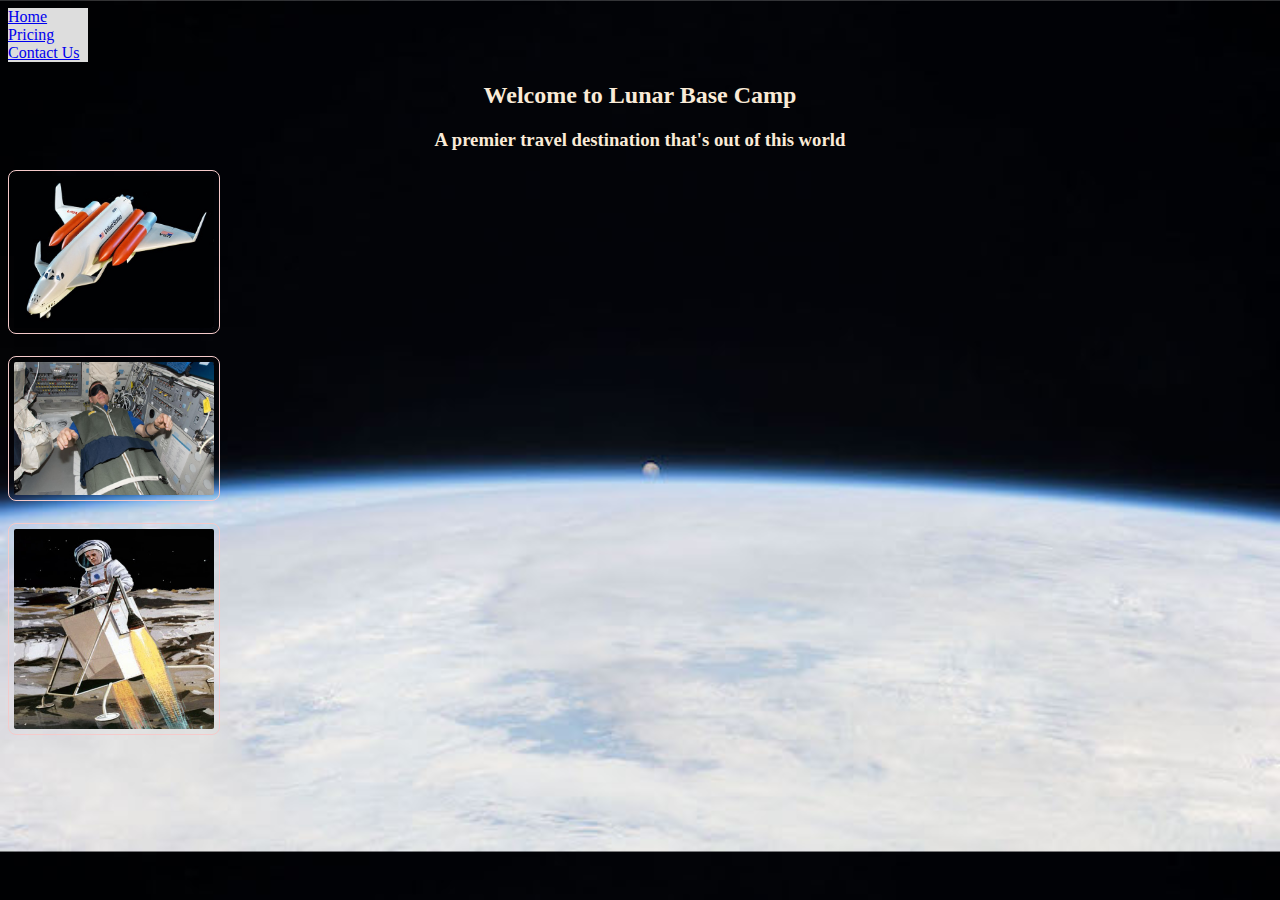
==== index.html @ fe5dda64 "change name of main-page.html to index.html" ====
<!DOCTYPE html>
<html lang="EN-US">
  <head>
    <link href="css/main-styles.css" rel="stylesheet"  type="text/css">
    <title>Lunar Base Camp</title>
  </head>
  <body>
    <ul>
      <li><a href="main-page.html">Home</a></li>
      <li><a href="pricing.html">Pricing</a></li>
      <li><a href="contact-info.html">Contact Us</a></li>
    </ul>
    <h2>Welcome to Lunar Base Camp</h2>
    <h3>A premier travel destination that's out of this world</h3>
    <a href="../../travel-arrangements.html">
      <img src="../images/travel-icon.jpg" alt="Travel" class="center"></a>
      <br>
      <br>
    <a href="../../accommodations.html">
      <img src="../images/sleep-icon.jpg" alt="Accommodations" class="center"></a>
      <br>
      <br>
    <a href="../../activities.html">
      <img src="../images/activities-icon.png" alt="Activities" class="center"></a>
      <br>
      <br>
  </body>
</html>
---- css/main-styles.css ----
body {
  background-image: url("../../images/nyberg_moon.jpg") ;
  background-size: cover;
}
h2, h3 {
  color: antiquewhite;
  text-align: center;
}

ul {
  list-style-type: none;
  color: antiquewhite;
  text-align: justify;
  margin: 0;
  padding: 0;
  width: 80px;
}

li a {
  display: block;
  background-color: #dddddd;
}

img {
  border: 1px solid rgb(245, 202, 202);
  border-radius: 8px;
  padding: 5px;
  max-height: 200px;
  max-width: 200px;
}

img:hover {
  box-shadow: 0 0 2px 1px rgba(234, 238, 240, 0.5);
}

.center {
  display: inline-block;
  margin-left: auto;
  margin-right: auto;
  width: 50%;
}
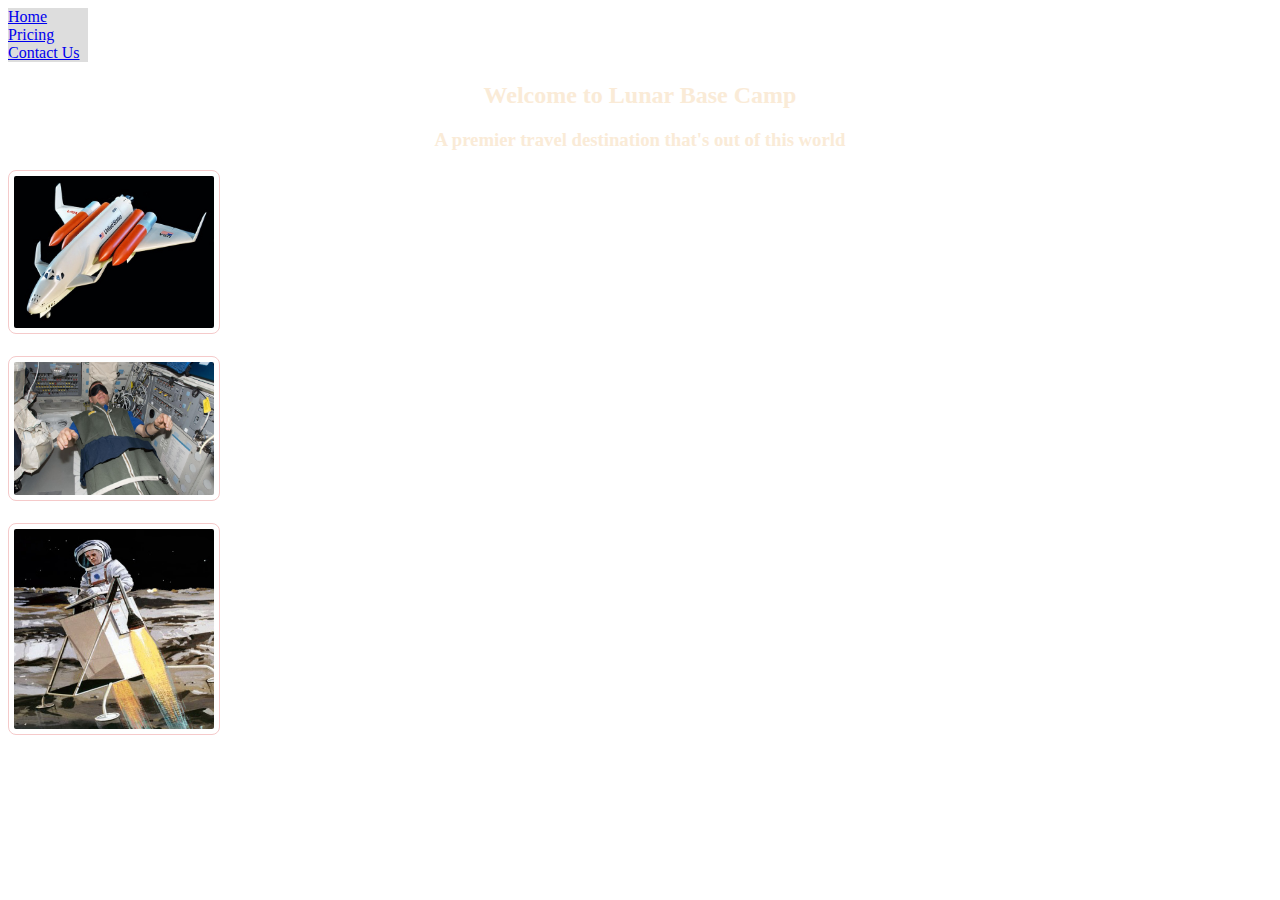
==== commit d78f3bf0: "change hyperlinks to main-page.html to index.html" ====
--- a/index.html
+++ b/index.html
@@ -6,7 +6,7 @@
   </head>
   <body>
     <ul>
-      <li><a href="main-page.html">Home</a></li>
+      <li><a href="index.html">Home</a></li>
       <li><a href="pricing.html">Pricing</a></li>
       <li><a href="contact-info.html">Contact Us</a></li>
     </ul>
--- a/css/main-styles.css
+++ b/css/main-styles.css
@@ -1,5 +1,5 @@
 body {
-  background-image: url("../../images/nyberg_moon.jpg") ;
+  background-image: url("../resort-website/images/nyberg_moon.jpg") ;
   background-size: cover;
 }
 h2, h3 {
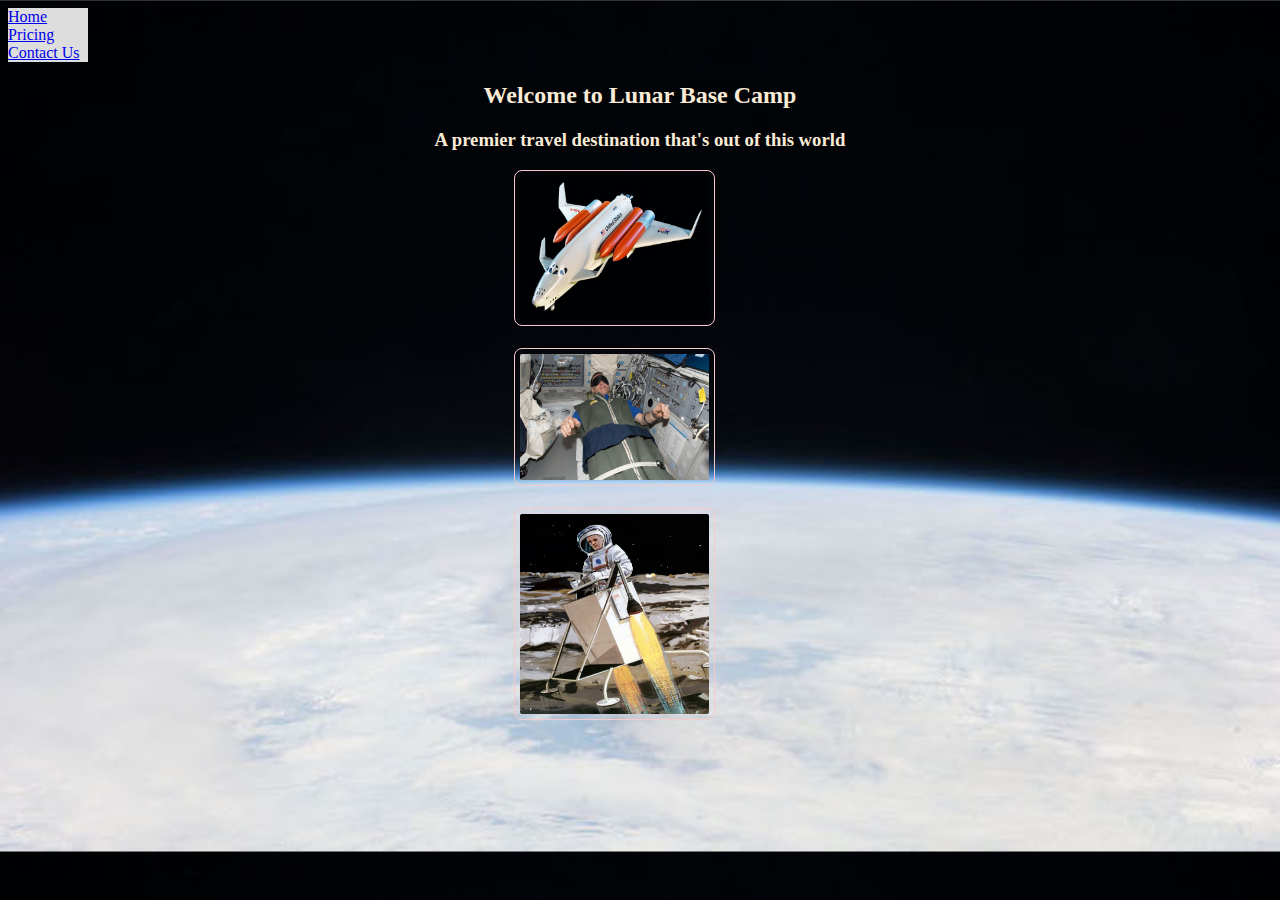
==== commit 7198af75: "fix background image source" ====
--- a/index.html
+++ b/index.html
@@ -5,6 +5,12 @@
     <title>Lunar Base Camp</title>
   </head>
   <body>
+    <style>
+      body {
+        background-image: url(./images/nyberg_moon.jpg);
+        background-size: cover;
+      }
+    </style>
     <ul>
       <li><a href="index.html">Home</a></li>
       <li><a href="pricing.html">Pricing</a></li>
@@ -12,17 +18,19 @@
     </ul>
     <h2>Welcome to Lunar Base Camp</h2>
     <h3>A premier travel destination that's out of this world</h3>
-    <a href="../../travel-arrangements.html">
-      <img src="../images/travel-icon.jpg" alt="Travel" class="center"></a>
-      <br>
-      <br>
-    <a href="../../accommodations.html">
-      <img src="../images/sleep-icon.jpg" alt="Accommodations" class="center"></a>
-      <br>
-      <br>
-    <a href="../../activities.html">
-      <img src="../images/activities-icon.png" alt="Activities" class="center"></a>
-      <br>
-      <br>
+    <div class="container">
+      <a href="../../travel-arrangements.html">
+        <img src="../images/travel-icon.jpg" alt="Travel" class="center"></a>
+        <br>
+        <br>
+      <a href="../../accommodations.html">
+        <img src="../images/sleep-icon.jpg" alt="Accommodations" class="center"></a>
+        <br>
+        <br>
+      <a href="../../activities.html">
+        <img src="../images/activities-icon.png" alt="Activities" class="center"></a>
+        <br>
+        <br>
+    </div>
   </body>
 </html>--- a/css/main-styles.css
+++ b/css/main-styles.css
@@ -1,7 +1,7 @@
-body {
-  background-image: url("../resort-website/images/nyberg_moon.jpg") ;
+/* body {
+  background-image: url("./images/nyberg_moon.jpg") ;
   background-size: cover;
-}
+} */
 h2, h3 {
   color: antiquewhite;
   text-align: center;
@@ -38,4 +38,10 @@
   margin-left: auto;
   margin-right: auto;
   width: 50%;
+}
+.container {
+  padding-right: 30%;
+  padding-left: 40%;
+  margin-right: auto;
+  margin-left: auto;
 }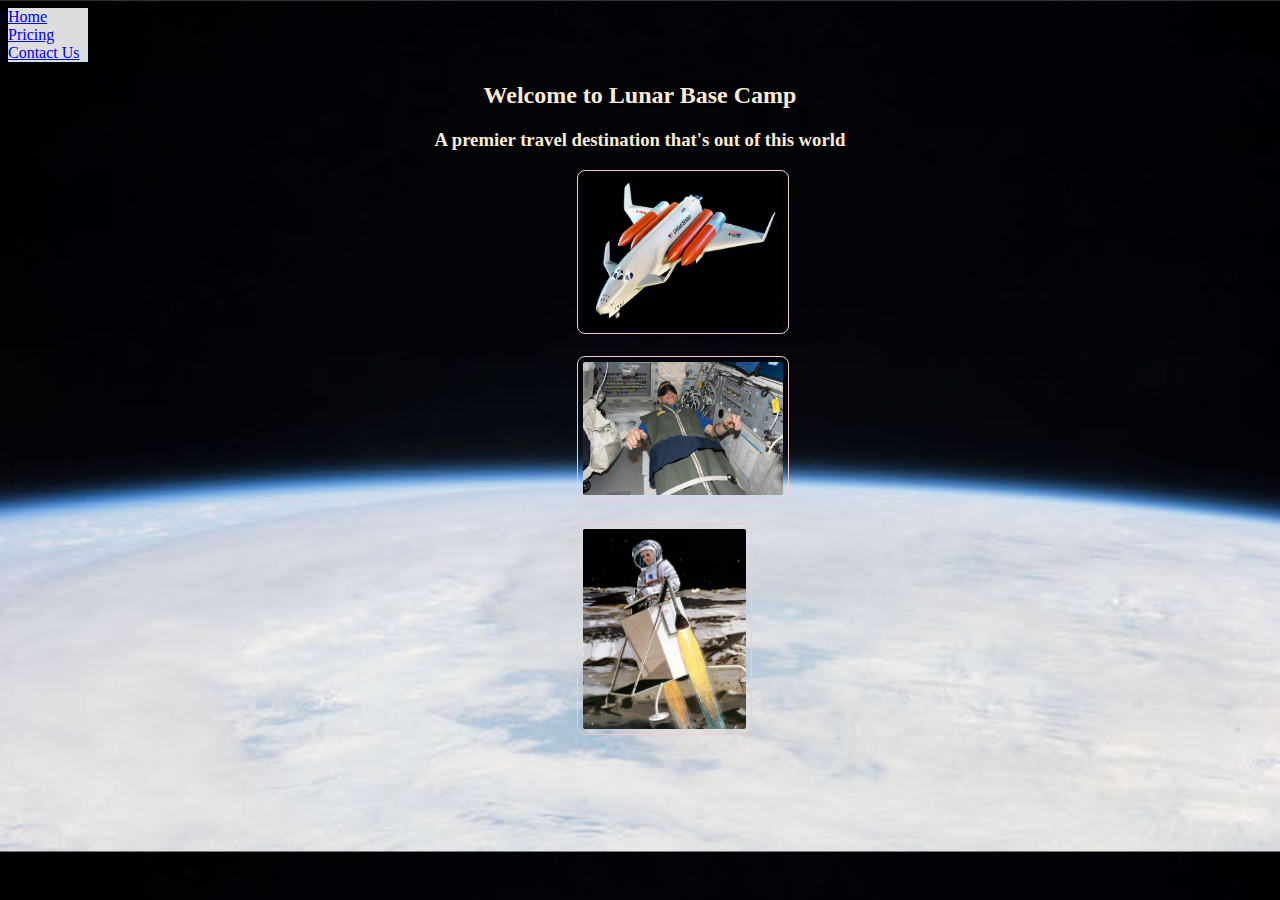
==== commit cc979ce1: "fix styling" ====
--- a/index.html
+++ b/index.html
@@ -12,23 +12,23 @@
       }
     </style>
     <ul>
-      <li><a href="index.html">Home</a></li>
-      <li><a href="pricing.html">Pricing</a></li>
-      <li><a href="contact-info.html">Contact Us</a></li>
+      <li><a href="./index.html">Home</a></li>
+      <li><a href="./pricing.html">Pricing</a></li>
+      <li><a href="./contact-info.html">Contact Us</a></li>
     </ul>
     <h2>Welcome to Lunar Base Camp</h2>
     <h3>A premier travel destination that's out of this world</h3>
     <div class="container">
-      <a href="../../travel-arrangements.html">
-        <img src="../images/travel-icon.jpg" alt="Travel" class="center"></a>
+      <a href="./travel-arrangements.html">
+        <img src="./images/travel-icon.jpg" alt="Travel"></a>
         <br>
         <br>
-      <a href="../../accommodations.html">
-        <img src="../images/sleep-icon.jpg" alt="Accommodations" class="center"></a>
+      <a href="./accommodations.html">
+        <img src="./images/sleep-icon.jpg" alt="Accommodations"></a>
         <br>
         <br>
-      <a href="../../activities.html">
-        <img src="../images/activities-icon.png" alt="Activities" class="center"></a>
+      <a href="./activities.html">
+        <img src="./images/activities-icon.png" alt="Activities"></a>
         <br>
         <br>
     </div>
--- a/css/main-styles.css
+++ b/css/main-styles.css
@@ -2,6 +2,7 @@
   background-image: url("./images/nyberg_moon.jpg") ;
   background-size: cover;
 } */
+
 h2, h3 {
   color: antiquewhite;
   text-align: center;
@@ -33,15 +34,8 @@
   box-shadow: 0 0 2px 1px rgba(234, 238, 240, 0.5);
 }
 
-.center {
-  display: inline-block;
-  margin-left: auto;
-  margin-right: auto;
-  width: 50%;
-}
 .container {
-  padding-right: 30%;
-  padding-left: 40%;
-  margin-right: auto;
-  margin-left: auto;
+  /* padding-right: 30%;
+  padding-left: 40%; */
+  margin-left: 45%;
 }